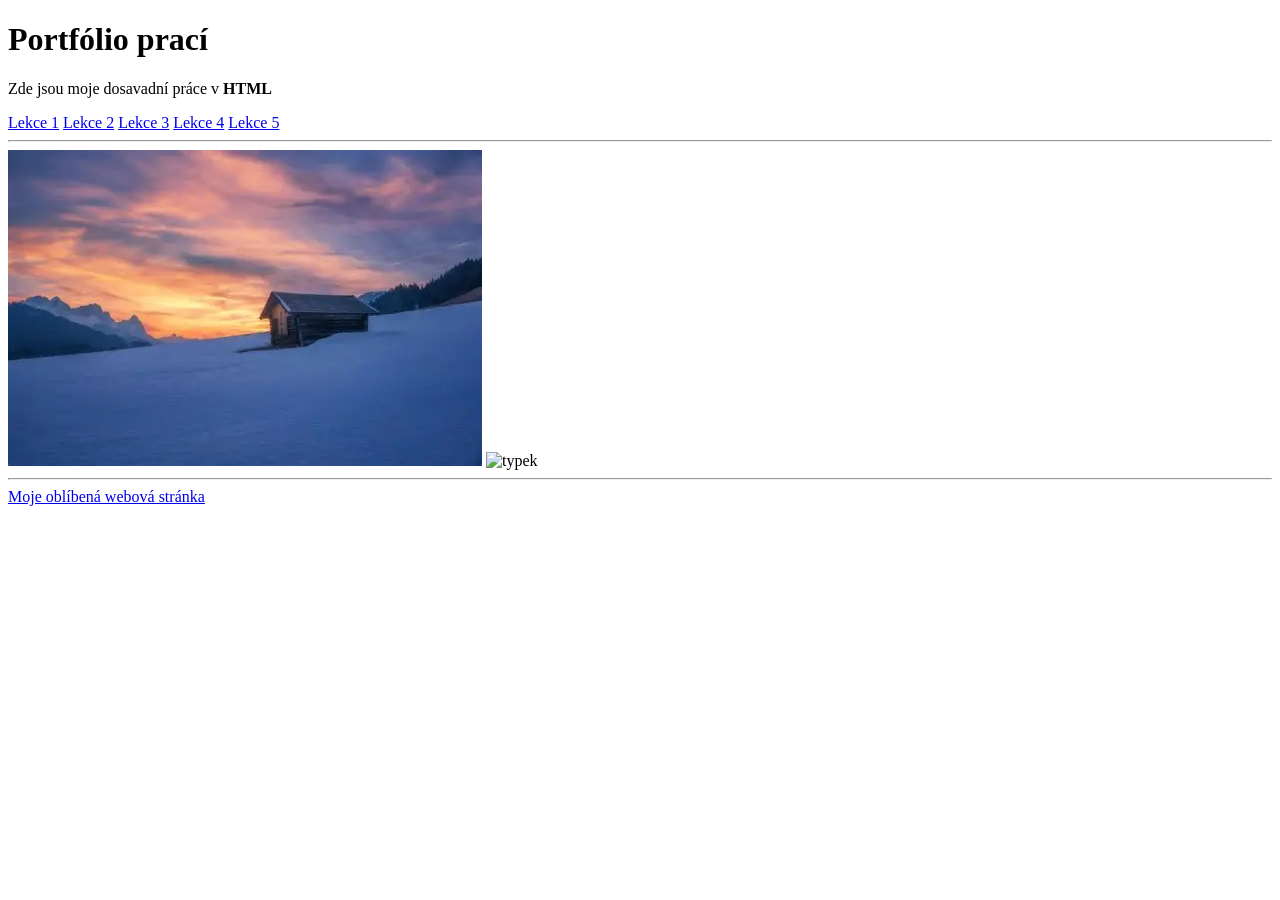
==== index.html @ d00bf890 "Update" ====
<!DOCTYPE html>
<html lang="en">
<head>
    <meta charset="UTF-8">
    <meta name="viewport" content="width=device-width, initial-scale=1.0">
    <title>Document</title>
</head>
<body>
    <h1>Portfólio prací</h1>
    <p>Zde jsou moje dosavadní práce v <strong>HTML</strong></p>
    <a href="./1/index1.html">Lekce 1</a>
    <a href="./2/index2.html">Lekce 2</a>
    <a href="./3/index3.html">Lekce 3</a>
    <a href="./4/index4.html">Lekce 4</a>
    <a href="./5/Recept.html">Lekce 5</a>
    <hr>

    <img src="./assets/obbrazek.webp" alt="Krajina" style="width: 150;">
<img src="https://th.bing.com/th/id/OIP.YhZntTLjRIGXbX-iXwVRPgHaIC?w=153&h=180&c=7&r=0&o=7&pid=1.7&rm=3" alt="typek" style="width: 150;">
<hr>
<a href="https://www.google.cz/index.html">Moje oblíbená webová stránka</a>
</body>
</html>
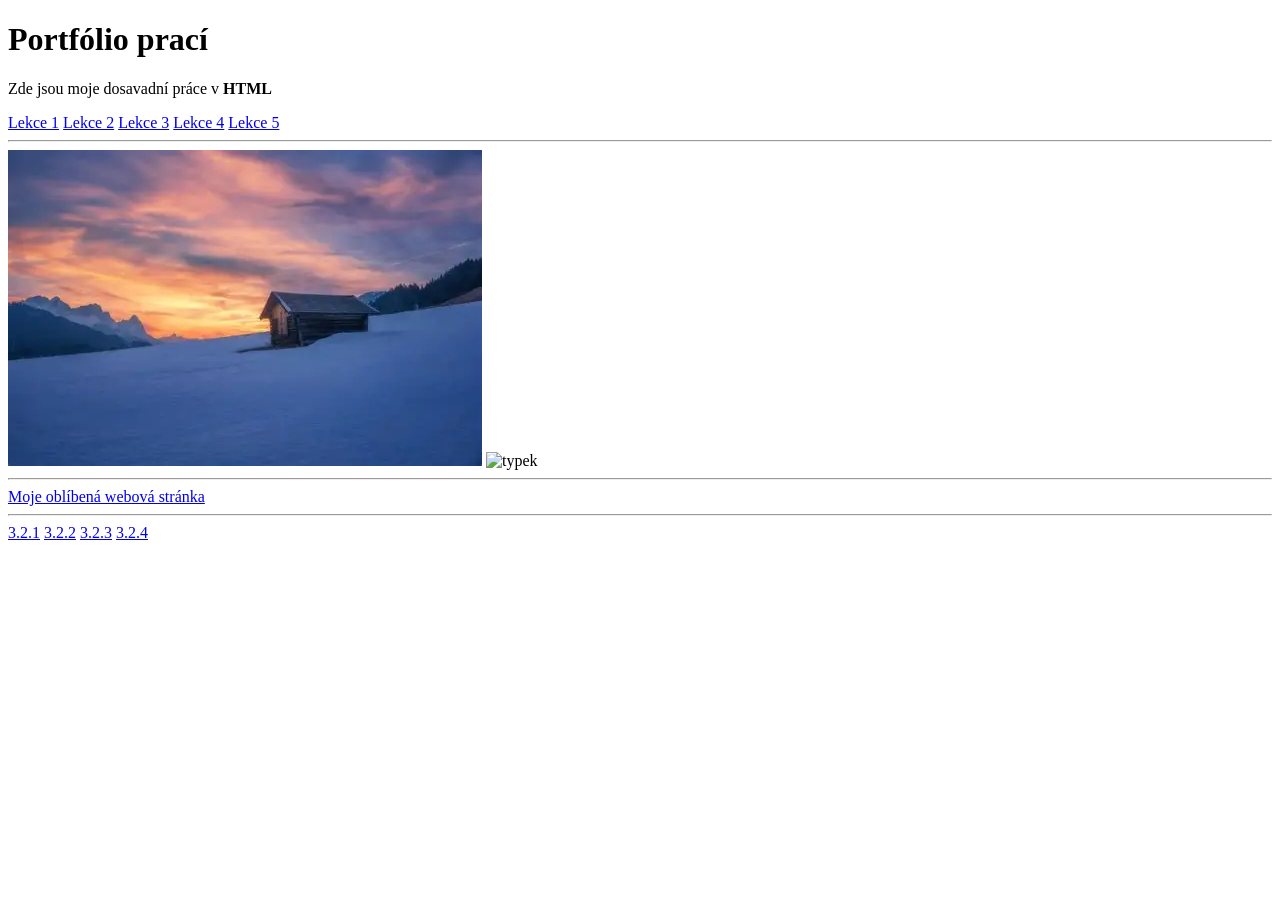
==== commit 5534b63d: "update" ====
--- a/index.html
+++ b/index.html
@@ -19,5 +19,12 @@
 <img src="https://th.bing.com/th/id/OIP.YhZntTLjRIGXbX-iXwVRPgHaIC?w=153&h=180&c=7&r=0&o=7&pid=1.7&rm=3" alt="typek" style="width: 150;">
 <hr>
 <a href="https://www.google.cz/index.html">Moje oblíbená webová stránka</a>
+<hr>
+
+<a href="./CSS/3.2.1/">3.2.1</a>
+<a href="./CSS/3.2.2/">3.2.2</a>
+<a href="./CSS/3.2.3/">3.2.3</a>
+<a href="./CSS/3.2.4/">3.2.4</a>
+
 </body>
 </html>
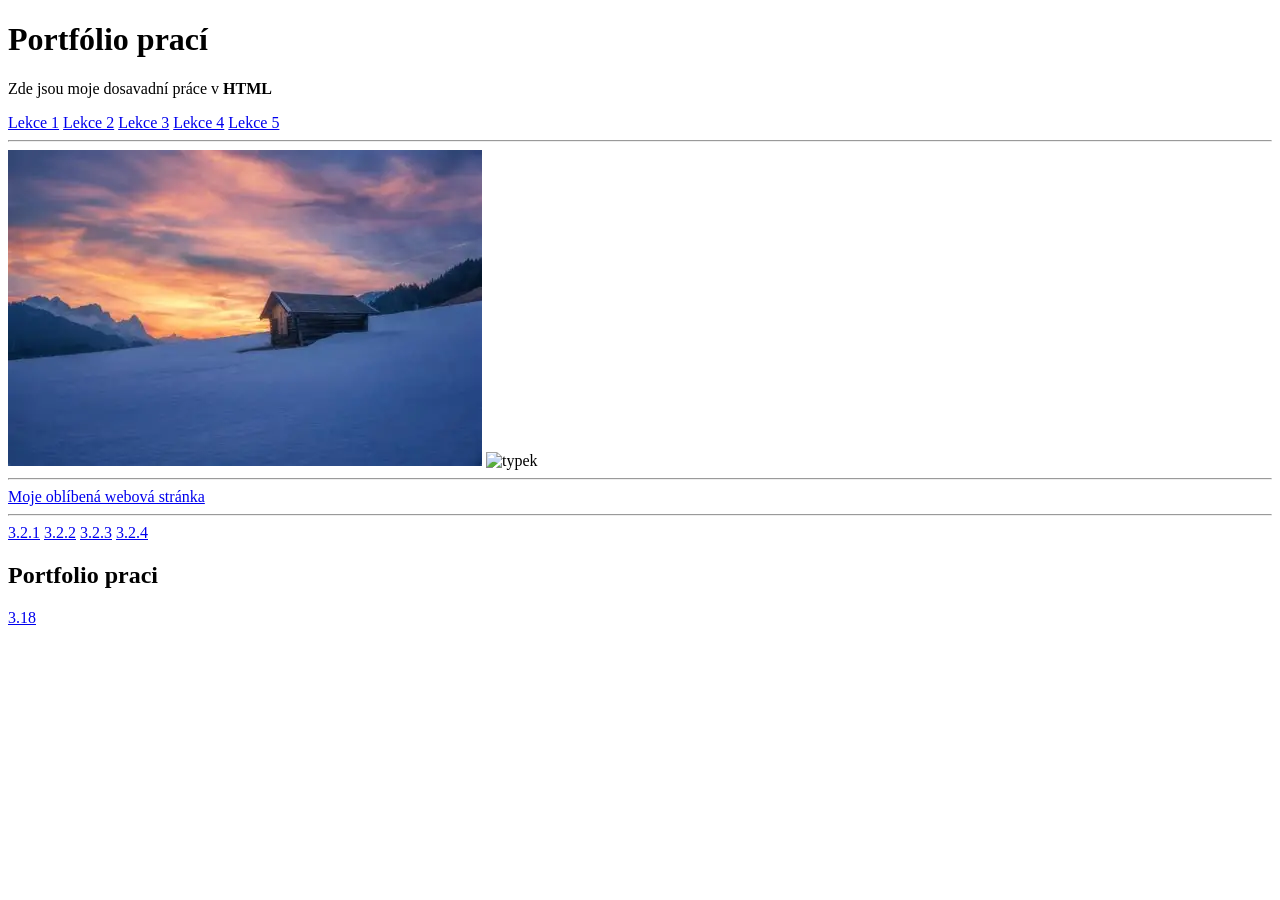
==== commit f079ced0: "up" ====
--- a/index.html
+++ b/index.html
@@ -25,6 +25,7 @@
 <a href="./CSS/3.2.2/">3.2.2</a>
 <a href="./CSS/3.2.3/">3.2.3</a>
 <a href="./CSS/3.2.4/">3.2.4</a>
-
+<h2>Portfolio praci</h2>
+<a href="./Portfolio samostatne/index.html">3.18</a>
 </body>
 </html>
